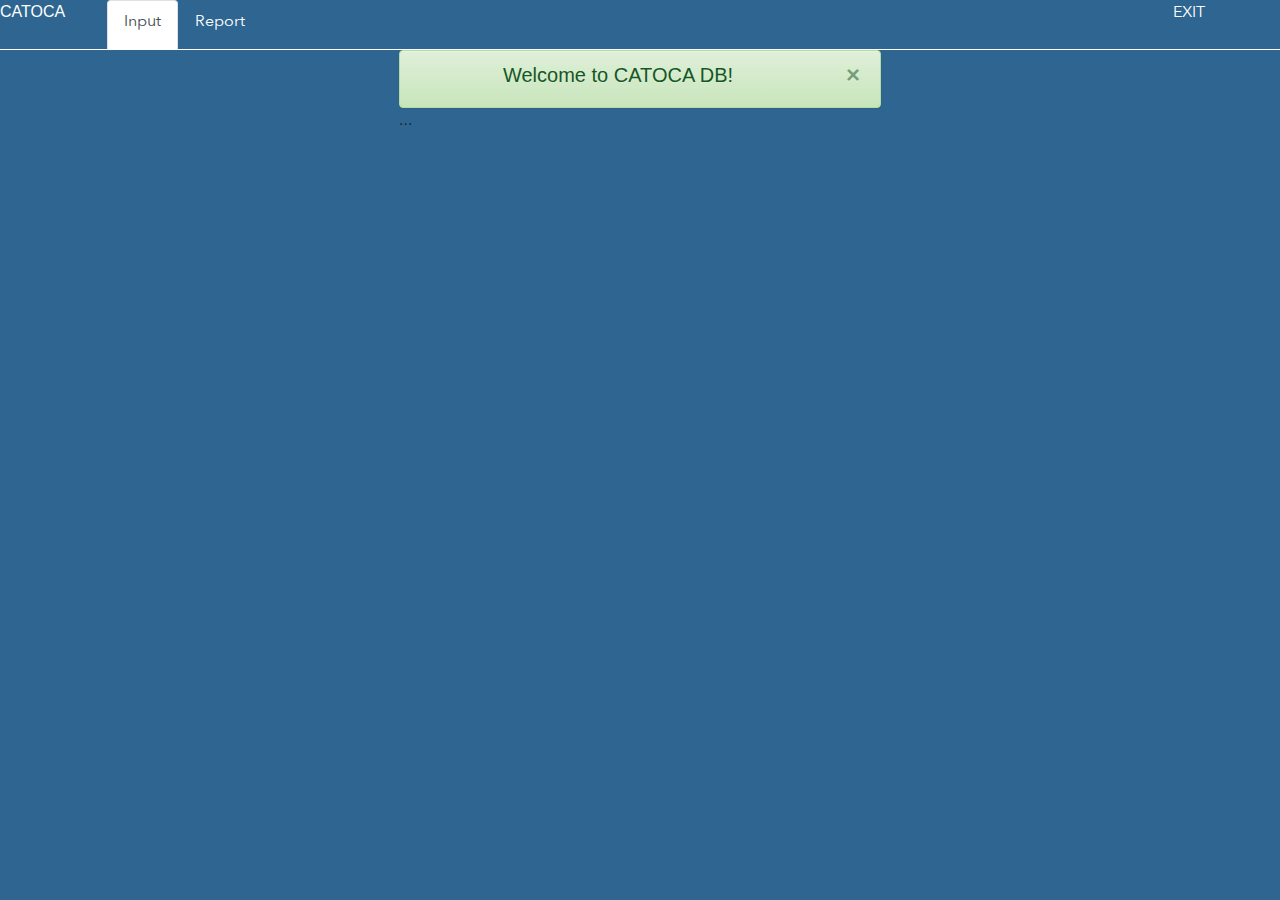
==== html/main.html @ 6aaab8ae "14/07/2020 + navbar" ====
<!DOCTYPE html>
<html lang="en">
<head>
	<!-- Start META -->
	<meta http-equiv="Content-Type" content="text/html; charset=UTF-8" />
	<meta name="keywords" content="CATOCA DATABASE" /> 
	<meta name="description" content="CATOCA DATABASE" />
	<!-- TITLE -->
	<title>CATOCA DATABASE</title>
	<link rel="shortcut icon" href="../png/ico.png" type="image/png">
	<!-- Подключения таблицы стилей Bootstrap 3 -->
	<link rel="stylesheet" type="text/css" href="../css/bootstrap.min.css">
	<!-- Подключение темы со стилями Bootstrap 3 -->
	<link rel="stylesheet" type="text/css" href="../css/bootstrap-theme.min.css">
	<!-- Подключение таблицы стилей, в которой будем прописывать свои стили -->
	<link rel="stylesheet" type="text/css" href="../css/style.css">
	<!-- Подключение библиотеки jQuery для работы скриптов Bootstrap 3 -->
	<script src="../js/jquery-3.3.1.min.js"></script>
	<!-- Подключение скриптов Bootstrap 3 -->
	<script src="../js/bootstrap.min.js"></script>
	<!-- Start Sheets CSS -->
	<link href="../css/style.css" rel="stylesheet" type="text/css">
</head>
<body>
<div class="container-fluid mainMenu">
	<div class="row no-gutters">
		<div class="col-lg-1 logoMain">CATOCA
		</div>
		<div class="col-lg-10 bookmarks">
			<nav>
				<div class="nav nav-tabs" id="nav-tab" role="tablist">
				<a class="nav-item nav-link active" id="nav-home-tab" data-toggle="tab" href="#nav-home" role="tab" aria-controls="nav-home" aria-selected="true">Input</a>
				<a class="nav-item nav-link" id="nav-profile-tab" data-toggle="tab" href="#nav-profile" role="tab" aria-controls="nav-profile" aria-selected="false">Report</a>
  </div>
</nav>

		</div>
		<div class="col-lg-1 logout">
			<a href="/?mode=auth&exit=true">EXIT</a>
		</div>
	</div>
</div>
<div class="container success" >	
	<div class="alert alert-success alert-dismissible fade show" role="alert">
		<h5 class="alert-heading">Welcome to CATOCA DB!</h5>
		<button type="button" class="close" data-dismiss="alert" aria-label="Close">
		<span aria-hidden="true">&times;</span>
		</button>
	</div>
	<div class="tab-content" id="nav-tabContent">
	<div class="tab-pane fade show active" id="nav-home" role="tabpanel" aria-labelledby="nav-home-tab">


	...</div>
	<div class="tab-pane fade" id="nav-profile" role="tabpanel" aria-labelledby="nav-profile-tab">...</div>
</div>
</div>
</body>
</html>
---- css/style.css ----
*{
        margin: 0;
        padding: 0;
        outline: none;
}

html, body {
        max-width: 100%;
        height: 100%;
        margin: auto;
        background-color: #2e6691;
}

.bodyWrapper{
        max-width: 1152px;
        margin: auto;
        background-color: #2e6691;
        background-image: url(../png/bgrd.PNG);
        background-repeat: no-repeat;
}
.logo{
	margin:50px 25px;
}

header {
        
}
.contentWrapper{

	height: 780px;
	font-family: AvenirNext-Bold;

}

.container {
	margin:0 0 0 auto;
}
.enterForm {
	font-family: AvenirNext-Bold;
	color:white;
	max-width:25%;
}

.alert-danger {
	max-width:22%;
	margin: 10px 16px 10px auto;
	text-align: center;
	list-style-type: none;
	font-family: 12px AvenirNext-Bold;
}

.success {
	margin: 0 auto;
	width:40%;
	height: 25px;
}

.alert-success {
	margin: auto;
	text-align: center;
	font-family: 12px AvenirNext-Bold;
}
.mainMenu{
	width:100%;
	height:50px;
padding:0;
}


.logout {
border-bottom:1px solid white;
	height:50px;
	font-family: 12px AvenirNext-Bold;
}
.bookmarks{

	height:50px;
}
.logoMain{
	border-bottom:1px solid white;
	height:50px;
	font-family: 12px AvenirNext-Bold;
	color:white;
}
.nav-tabs{
	height: 50px;
	border-bottom:1px solid white;
}
p{
        font-family: AvenirNext-Regular;
        color:white;
}

h1{
        font-family: AvenirNext-Bold;
        font-size: 26px;
        color: white;
        text-transform: uppercase;
        letter-spacing: 2px;
}
h3{
        font-family: AvenirNext-Bold;
        font-size: 12px;
        text-transform: uppercase;
        letter-spacing: 2px;



}

a{
        font-family: AvenirNext-Regular;
        color:white;
}

a:active{
        color: #2e6691;
}



#wrap {
	width: 800px;
	height:100%;
	margin:0 auto;
	/*outline:1px solid red;*/
	display:block;
}

#menu{
	width: 172px;
	margin:0 auto;
	height:40px;
	/*outline:1px solid green;*/
}

#content {
	width: 800px;
	height:500;
	margin:0 auto;
	/*outline:1px solid lime;*/
	
}

.menu{
	width: 172px;
	background-color: #333;
	margin:0 auto;
}
	
.menu ul{
	margin: 0; padding: 0;
	float: left;
}
		 
.menu ul li{
	display: inline;
}
			 
.menu ul li a{
	float: left; text-decoration: none;
	color: white; 
	padding: 10.5px 11px;
	background-color: #333; 
}
			 
.menu ul li a:visited{
	color: white;
}
			 
.menu ul li a:hover, .menu ul li .current{
	color: #fff;
	background-color:#0b75b2;
}

h3{
	color:red;
}

b{
	color:red;
}

@font-face {
	font-family: 'AvenirNext-Regular';
	src: url('../fonts/AvenirNext-Regular.woff') format('woff'), /* Modern Browsers */
	     url('../fonts/AvenirNext-Regular.ttf') format('truetype'); /* Safari, Android, iOS */
font-weight: normal;
font-style: normal;
	}

@font-face {
	font-family: 'AvenirNext-Bold';
	src: url('../fonts/AvenirNext-Bold.woff') format('woff'), /* Modern Browsers */
	     url('../fonts/AvenirNext-Bold.ttf')  format('truetype'); /* Safari, Android, iOS */
font-weight: normal;
font-style: normal;
	}

@font-face {
font-family: !important; 
}
---- css/style.css ----
*{
        margin: 0;
        padding: 0;
        outline: none;
}

html, body {
        max-width: 100%;
        height: 100%;
        margin: auto;
        background-color: #2e6691;
}

.bodyWrapper{
        max-width: 1152px;
        margin: auto;
        background-color: #2e6691;
        background-image: url(../png/bgrd.PNG);
        background-repeat: no-repeat;
}
.logo{
	margin:50px 25px;
}

header {
        
}
.contentWrapper{

	height: 780px;
	font-family: AvenirNext-Bold;

}

.container {
	margin:0 0 0 auto;
}
.enterForm {
	font-family: AvenirNext-Bold;
	color:white;
	max-width:25%;
}

.alert-danger {
	max-width:22%;
	margin: 10px 16px 10px auto;
	text-align: center;
	list-style-type: none;
	font-family: 12px AvenirNext-Bold;
}

.success {
	margin: 0 auto;
	width:40%;
	height: 25px;
}

.alert-success {
	margin: auto;
	text-align: center;
	font-family: 12px AvenirNext-Bold;
}
.mainMenu{
	width:100%;
	height:50px;
padding:0;
}


.logout {
border-bottom:1px solid white;
	height:50px;
	font-family: 12px AvenirNext-Bold;
}
.bookmarks{

	height:50px;
}
.logoMain{
	border-bottom:1px solid white;
	height:50px;
	font-family: 12px AvenirNext-Bold;
	color:white;
}
.nav-tabs{
	height: 50px;
	border-bottom:1px solid white;
}
p{
        font-family: AvenirNext-Regular;
        color:white;
}

h1{
        font-family: AvenirNext-Bold;
        font-size: 26px;
        color: white;
        text-transform: uppercase;
        letter-spacing: 2px;
}
h3{
        font-family: AvenirNext-Bold;
        font-size: 12px;
        text-transform: uppercase;
        letter-spacing: 2px;



}

a{
        font-family: AvenirNext-Regular;
        color:white;
}

a:active{
        color: #2e6691;
}



#wrap {
	width: 800px;
	height:100%;
	margin:0 auto;
	/*outline:1px solid red;*/
	display:block;
}

#menu{
	width: 172px;
	margin:0 auto;
	height:40px;
	/*outline:1px solid green;*/
}

#content {
	width: 800px;
	height:500;
	margin:0 auto;
	/*outline:1px solid lime;*/
	
}

.menu{
	width: 172px;
	background-color: #333;
	margin:0 auto;
}
	
.menu ul{
	margin: 0; padding: 0;
	float: left;
}
		 
.menu ul li{
	display: inline;
}
			 
.menu ul li a{
	float: left; text-decoration: none;
	color: white; 
	padding: 10.5px 11px;
	background-color: #333; 
}
			 
.menu ul li a:visited{
	color: white;
}
			 
.menu ul li a:hover, .menu ul li .current{
	color: #fff;
	background-color:#0b75b2;
}

h3{
	color:red;
}

b{
	color:red;
}

@font-face {
	font-family: 'AvenirNext-Regular';
	src: url('../fonts/AvenirNext-Regular.woff') format('woff'), /* Modern Browsers */
	     url('../fonts/AvenirNext-Regular.ttf') format('truetype'); /* Safari, Android, iOS */
font-weight: normal;
font-style: normal;
	}

@font-face {
	font-family: 'AvenirNext-Bold';
	src: url('../fonts/AvenirNext-Bold.woff') format('woff'), /* Modern Browsers */
	     url('../fonts/AvenirNext-Bold.ttf')  format('truetype'); /* Safari, Android, iOS */
font-weight: normal;
font-style: normal;
	}

@font-face {
font-family: !important; 
}
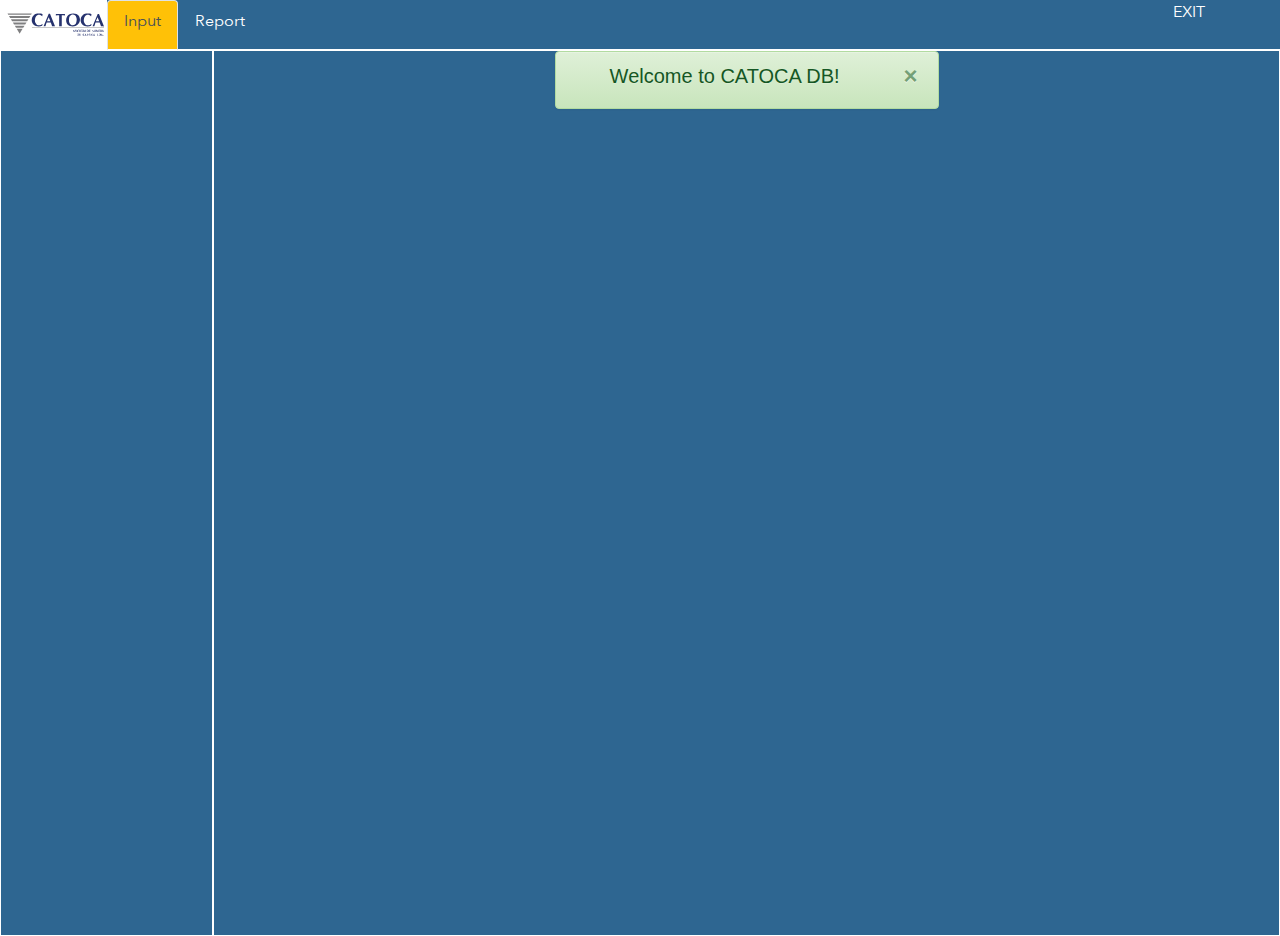
==== commit c8e627af: "15/07/20 nav ok" ====
--- a/html/main.html
+++ b/html/main.html
@@ -7,7 +7,7 @@
 	<meta name="description" content="CATOCA DATABASE" />
 	<!-- TITLE -->
 	<title>CATOCA DATABASE</title>
-	<link rel="shortcut icon" href="../png/ico.png" type="image/png">
+	<link rel="shortcut icon" href="../png/favicon.ico" type="image/png">
 	<!-- Подключения таблицы стилей Bootstrap 3 -->
 	<link rel="stylesheet" type="text/css" href="../css/bootstrap.min.css">
 	<!-- Подключение темы со стилями Bootstrap 3 -->
@@ -24,35 +24,42 @@
 <body>
 <div class="container-fluid mainMenu">
 	<div class="row no-gutters">
-		<div class="col-lg-1 logoMain">CATOCA
+		<div class="col-lg-1 logoMain">
+			<img class="rounded mx-auto d-block logoMain" src="../png/logoMain90x45.svg" alt="logo">
 		</div>
 		<div class="col-lg-10 bookmarks">
 			<nav>
 				<div class="nav nav-tabs" id="nav-tab" role="tablist">
-				<a class="nav-item nav-link active" id="nav-home-tab" data-toggle="tab" href="#nav-home" role="tab" aria-controls="nav-home" aria-selected="true">Input</a>
-				<a class="nav-item nav-link" id="nav-profile-tab" data-toggle="tab" href="#nav-profile" role="tab" aria-controls="nav-profile" aria-selected="false">Report</a>
-  </div>
-</nav>
-
+				<a class="nav-item nav-link active" id="nav-input-tab" data-toggle="tab" href="../mainArea/mainArea.php?size=big" role="tab" aria-controls="nav-input" aria-selected="true">Input</a>
+				<a class="nav-item nav-link" id="nav-report-tab" data-toggle="tab" href="./mainArea/mainArea.php?size=smo" role="tab" aria-controls="nav-report" aria-selected="false">Report</a>
+				</div>
+			</nav>
 		</div>
 		<div class="col-lg-1 logout">
 			<a href="/?mode=auth&exit=true">EXIT</a>
 		</div>
 	</div>
 </div>
-<div class="container success" >	
-	<div class="alert alert-success alert-dismissible fade show" role="alert">
-		<h5 class="alert-heading">Welcome to CATOCA DB!</h5>
-		<button type="button" class="close" data-dismiss="alert" aria-label="Close">
-		<span aria-hidden="true">&times;</span>
-		</button>
+<div class="row">
+<div class="col-lg-2 asideMenu"> 
+<?php include 'mainArea.php' ?>
+
+</div>
+<div class="col-lg-10 mainArea">
+	<div class="container success" >	
+		<div class="alert alert-success alert-dismissible fade show" role="alert">
+			<h5 class="alert-heading">Welcome to CATOCA DB!</h5>
+			<button type="button" class="close" data-dismiss="alert" aria-label="Close">
+			<span aria-hidden="true">&times;</span>
+			</button>
+		</div>
+		<div class="tab-content" id="nav-tabContent">
+		<div class="tab-pane fade show active" id="nav-home" role="tabpanel" aria-labelledby="nav-home-tab">
+		</div>
+		<div class="tab-pane fade" id="nav-profile" role="tabpanel" aria-labelledby="nav-profile-tab">...</div>
 	</div>
-	<div class="tab-content" id="nav-tabContent">
-	<div class="tab-pane fade show active" id="nav-home" role="tabpanel" aria-labelledby="nav-home-tab">
-
-
-	...</div>
-	<div class="tab-pane fade" id="nav-profile" role="tabpanel" aria-labelledby="nav-profile-tab">...</div>
+	
+</div>
 </div>
 </div>
 </body>
--- a/css/style.css
+++ b/css/style.css
@@ -6,7 +6,7 @@
 
 html, body {
         max-width: 100%;
-        height: 100%;
+        height: 900px;
         margin: auto;
         background-color: #2e6691;
 }
@@ -19,7 +19,9 @@
         background-repeat: no-repeat;
 }
 .logo{
-	margin:50px 25px;
+	margin:50px 0 5px 20px;
+	max-width:420px;
+	max-hight:100px;
 }
 
 header {
@@ -65,7 +67,9 @@
 	height:50px;
 padding:0;
 }
-
+.row{
+	margin:0;
+}
 
 .logout {
 border-bottom:1px solid white;
@@ -77,14 +81,27 @@
 	height:50px;
 }
 .logoMain{
+	background-color: #fff;
 	border-bottom:1px solid white;
 	height:50px;
-	font-family: 12px AvenirNext-Bold;
-	color:white;
+	padding-left: 5px;
 }
 .nav-tabs{
 	height: 50px;
 	border-bottom:1px solid white;
+
+}
+.nav-tabs .nav-item.show .nav-link, .nav-tabs .nav-link.active{
+		background-color: #ffc107;
+}
+
+.asideMenu {
+	border:1px solid white;
+	height: 886px;
+}
+.mainArea {
+	border:1px solid white;
+	hight:886px;
 }
 p{
         font-family: AvenirNext-Regular;
--- a/css/style.css
+++ b/css/style.css
@@ -6,7 +6,7 @@
 
 html, body {
         max-width: 100%;
-        height: 100%;
+        height: 900px;
         margin: auto;
         background-color: #2e6691;
 }
@@ -19,7 +19,9 @@
         background-repeat: no-repeat;
 }
 .logo{
-	margin:50px 25px;
+	margin:50px 0 5px 20px;
+	max-width:420px;
+	max-hight:100px;
 }
 
 header {
@@ -65,7 +67,9 @@
 	height:50px;
 padding:0;
 }
-
+.row{
+	margin:0;
+}
 
 .logout {
 border-bottom:1px solid white;
@@ -77,14 +81,27 @@
 	height:50px;
 }
 .logoMain{
+	background-color: #fff;
 	border-bottom:1px solid white;
 	height:50px;
-	font-family: 12px AvenirNext-Bold;
-	color:white;
+	padding-left: 5px;
 }
 .nav-tabs{
 	height: 50px;
 	border-bottom:1px solid white;
+
+}
+.nav-tabs .nav-item.show .nav-link, .nav-tabs .nav-link.active{
+		background-color: #ffc107;
+}
+
+.asideMenu {
+	border:1px solid white;
+	height: 886px;
+}
+.mainArea {
+	border:1px solid white;
+	hight:886px;
 }
 p{
         font-family: AvenirNext-Regular;
